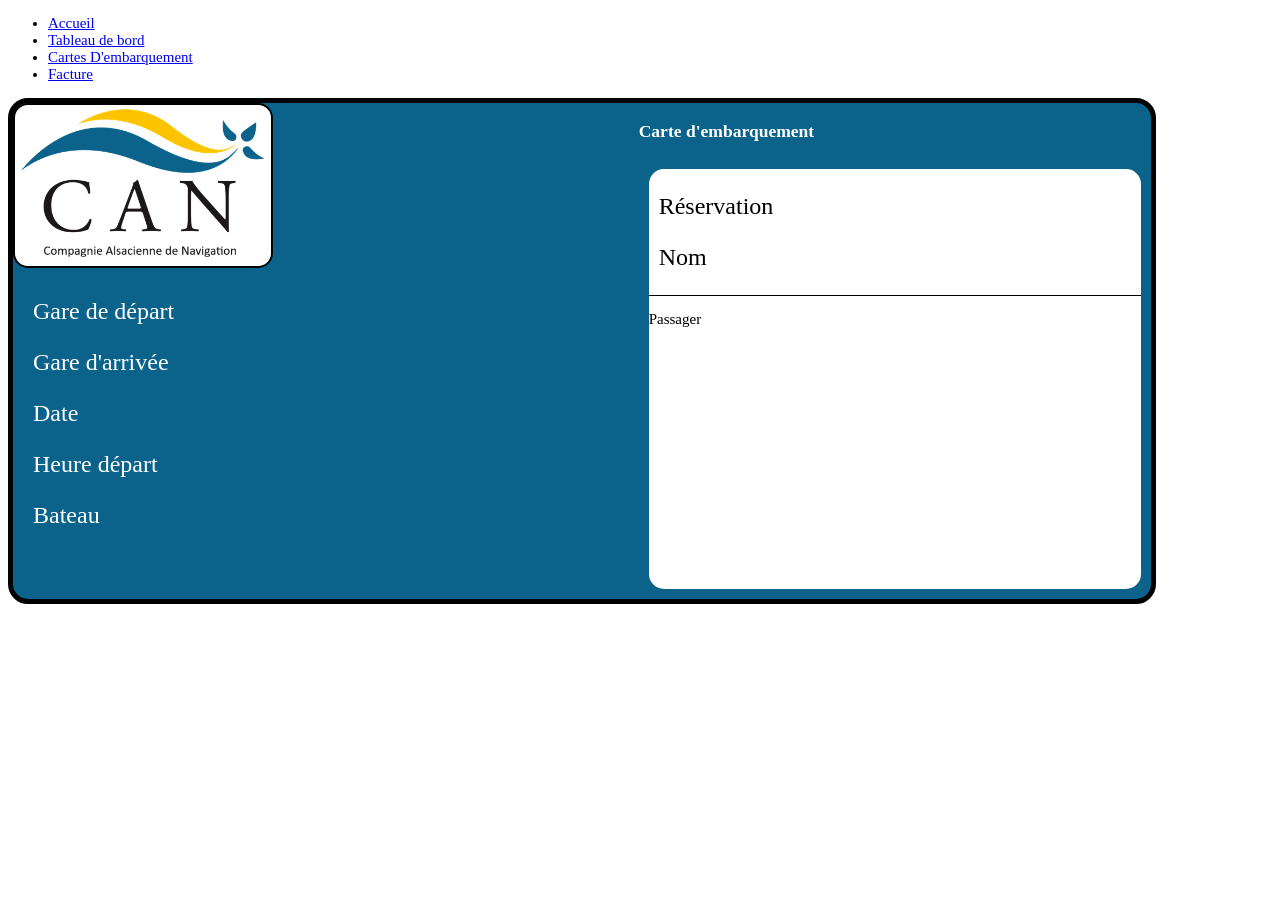
==== W11/carte.html @ 75173a9d "K | correction du style de la carte" ====
<!DOCTYPE html>
<html lang="en">
  <head>
    <meta charset="UTF-8" />
    <meta name="viewport" content="width=device-width, initial-scale=1.0" />
    <link rel="stylesheet" href="style/carte.css" />
    <title>Carte d'embarquement</title>
  </head>
  <body>
    <header>
      <nav>
        <ul>
          <li>
            <a href="./acceuil">Accueil</a>
          </li>
          <li>
            <a href="./dashboard.html">Tableau de bord</a>
          </li>
          <li>
            <a href="#">Cartes D'embarquement</a>
          </li>
          <li>
            <a href="./facture.html">Facture</a>
          </li>
        </ul>
      </nav>
    </header>
    <main>
      <section class="carte">
        <section class="gauche">
          <header>
            <img src="assets/CAN.png" alt="Logo CAN" id="logo" />
          </header>
          <section class="bateau">
            <p>Gare de départ <span class="depart"></span></p>
            <p>Gare d'arrivée <span class="arrivee"></span></p>
            <p>Date <span class="date"></span></p>
            <p>Heure départ <span class="heureDepart"></span></p>
            <p>Bateau <span class="nomBateau"></span></p>
          </section>
        </section>
        <section class="droite">
          <h1>Carte d'embarquement</h1>
          <section class="personne">
            <header>
              <div class="gauche">
                <p>Réservation</p>
                <p>Nom</p>
              </div>
              <div class="droite">
                <span class="reservation"></span>
                <span class="nom"></span>
              </div>
            </header>
            <p>Passager <span class="passager"></span></p>
          </section>
        </section>
      </section>
    </main>
  </body>
</html>
---- W11/style/carte.css ----
body {
  font-size: 15px;
}
.carte {
  border: 5px black solid;
  display: flex;
  justify-content: space-between;
  border-radius: 20px;
  background-color: #0b638b;
  height: 31rem;
  width: 90%;
}

.gauche span {
  background-color: #fff;
  width: 10rem;
  height: 20rem;
}

.gauche {
  /* border: 1px black solid; */
  width: 50%;
  height: 100%;
  color: #fff;
  font-size: x-large;
}

.bateau{
  padding-left: 20px;
}

.droite{
  width: 45%;
  display: flex;
  justify-content: space-between;
  flex-direction: column;
}

.personne{
  background-color: #fff;
  border-radius: 15px;
  margin: 10px;
  height: 90%;
}

.personne header{
  border-bottom: 1px solid black;
  font-size: x-large;
}

#logo {
  width: 45%;
  height: auto;
  border-radius: 15px;
  border: 2px solid black;
}

h1{
  color: #fff;
}

.droite .gauche{
  color: #000;
  padding: 0 0 0 10px;
}
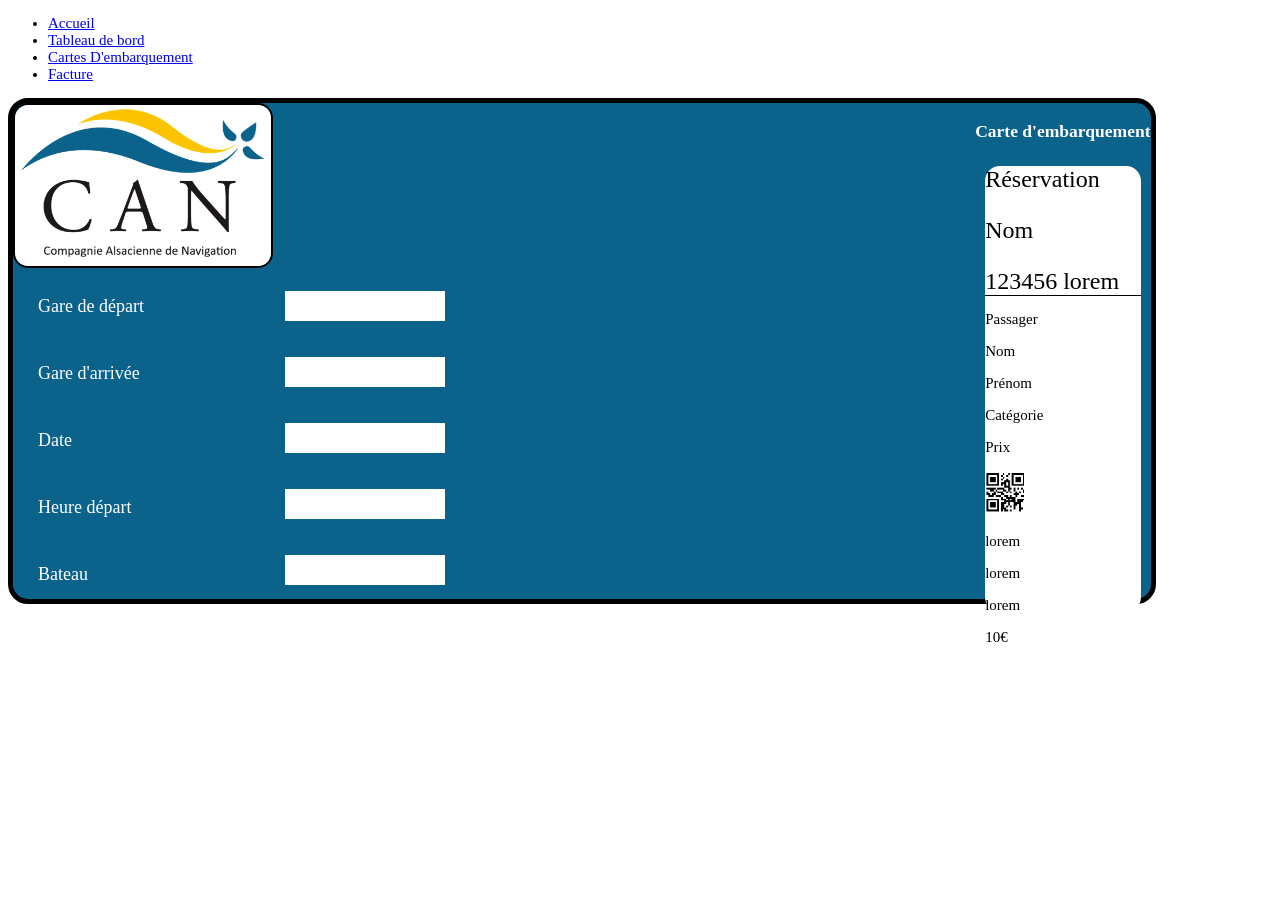
==== commit 98e95a44: "K | Reprise du css" ====
--- a/W11/carte.html
+++ b/W11/carte.html
@@ -1,61 +1,90 @@
 <!DOCTYPE html>
 <html lang="en">
-  <head>
-    <meta charset="UTF-8" />
-    <meta name="viewport" content="width=device-width, initial-scale=1.0" />
-    <link rel="stylesheet" href="style/carte.css" />
-    <title>Carte d'embarquement</title>
-  </head>
-  <body>
-    <header>
-      <nav>
-        <ul>
-          <li>
-            <a href="./acceuil">Accueil</a>
-          </li>
-          <li>
-            <a href="./dashboard.html">Tableau de bord</a>
-          </li>
-          <li>
-            <a href="#">Cartes D'embarquement</a>
-          </li>
-          <li>
-            <a href="./facture.html">Facture</a>
-          </li>
-        </ul>
-      </nav>
-    </header>
-    <main>
-      <section class="carte">
-        <section class="gauche">
-          <header>
-            <img src="assets/CAN.png" alt="Logo CAN" id="logo" />
-          </header>
-          <section class="bateau">
-            <p>Gare de départ <span class="depart"></span></p>
-            <p>Gare d'arrivée <span class="arrivee"></span></p>
-            <p>Date <span class="date"></span></p>
-            <p>Heure départ <span class="heureDepart"></span></p>
-            <p>Bateau <span class="nomBateau"></span></p>
-          </section>
-        </section>
-        <section class="droite">
-          <h1>Carte d'embarquement</h1>
-          <section class="personne">
-            <header>
-              <div class="gauche">
-                <p>Réservation</p>
-                <p>Nom</p>
-              </div>
-              <div class="droite">
-                <span class="reservation"></span>
-                <span class="nom"></span>
-              </div>
-            </header>
-            <p>Passager <span class="passager"></span></p>
-          </section>
-        </section>
-      </section>
-    </main>
-  </body>
+	<head>
+		<meta charset="UTF-8" />
+		<meta name="viewport" content="width=device-width, initial-scale=1.0" />
+		<link rel="stylesheet" href="style/carte.css" />
+		<title>Carte d'embarquement</title>
+	</head>
+	<body>
+		<header>
+			<nav>
+				<ul>
+					<li>
+						<a href="./acceuil">Accueil</a>
+					</li>
+					<li>
+						<a href="./dashboard.html">Tableau de bord</a>
+					</li>
+					<li>
+						<a href="#">Cartes D'embarquement</a>
+					</li>
+					<li>
+						<a href="./facture.html">Facture</a>
+					</li>
+				</ul>
+			</nav>
+		</header>
+		<main>
+			<section class="carte">
+				<div id="gauche">
+					<header>
+						<img src="assets/CAN.png" alt="Logo CAN" id="logo" />
+					</header>
+					<section class="bateau">
+						<div class="libelle">
+							<p>Gare de départ</p>
+							<p>Gare d'arrivée</p>
+							<p>Date</p>
+							<p>Heure départ</p>
+							<p>Bateau</p>
+						</div>
+						<div class="valeur">
+							<p class="depart">test</p>
+							<p class="arrivee"></p>
+							<p class="date">test</p>
+							<p class="heureDepart"></p>
+							<p class="nomBateau"></p>
+						</div>
+					</section>
+				</div>
+				<section class="droite">
+					<h1>Carte d'embarquement</h1>
+					<section class="personne">
+						<header>
+							<div class="gauche">
+								<p>Réservation</p>
+								<p>Nom</p>
+							</div>
+							<div class="droite">
+								<span class="reservation">123456</span>
+								<span class="nom">lorem</span>
+							</div>
+						</header>
+						<article class="passagerInfo">
+							<section class="libelle">
+								<p class="passager">Passager</p>
+								<p class="nom">Nom</p>
+								<p class="prenom">Prénom</p>
+								<p class="categorie">Catégorie</p>
+								<p class="prix">Prix</p>
+							</section>
+							<section class="valeur">
+								<img
+									src="./assets/qrcodePlaceHolder.png"
+									alt="qrcode"
+									id="qrcode"
+									class="passager"
+								/>
+								<p class="nom">lorem</p>
+								<p class="prenom">lorem</p>
+								<p class="categorie">lorem</p>
+								<p class="prix">10€</p>
+							</section>
+						</article>
+					</section>
+				</section>
+			</section>
+		</main>
+	</body>
 </html>
--- a/W11/style/carte.css
+++ b/W11/style/carte.css
@@ -1,65 +1,92 @@
 body {
-  font-size: 15px;
+	font-size: 15px;
 }
 .carte {
-  border: 5px black solid;
-  display: flex;
-  justify-content: space-between;
-  border-radius: 20px;
-  background-color: #0b638b;
-  height: 31rem;
-  width: 90%;
+	border: 5px black solid;
+	display: flex;
+	justify-content: space-between;
+	border-radius: 20px;
+	background-color: #0b638b;
+	height: 31rem;
+	width: 90%;
+	position: relative;
 }
 
 .gauche span {
-  background-color: #fff;
-  width: 10rem;
-  height: 20rem;
+	background-color: #fff;
+	width: 10rem;
+	height: 20rem;
 }
 
-.gauche {
-  /* border: 1px black solid; */
-  width: 50%;
-  height: 100%;
-  color: #fff;
-  font-size: x-large;
+#gauche {
+	/* border: 1px black solid; */
+	width: 50%;
+	height: 100%;
+	color: #fff;
+	font-size: larger;
+	position: relative;
+	display: flex;
+	flex-direction: column;
 }
 
-.bateau{
-  padding-left: 20px;
+.bateau {
+	padding-left: 20px;
+	display: flex;
+	height: 100%;
+	position: relative;
+	flex-direction: column;
+	flex-wrap: wrap;
+}
+.bateau > div {
+	display: flex;
+	justify-content: space-around;
+	flex-direction: column;
 }
 
-.droite{
-  width: 45%;
-  display: flex;
-  justify-content: space-between;
-  flex-direction: column;
+.bateau .valeur > p {
+	width: 150px;
+	height: 20px;
+	background-color: #fff;
+	/* border-radius: 50% 100%; */
+	/* margin: 15px 10px; */
+	/* padding: 5px; */
 }
 
-.personne{
-  background-color: #fff;
-  border-radius: 15px;
-  margin: 10px;
-  height: 90%;
+.bateau > div > p {
+	padding: 5px;
 }
 
-.personne header{
-  border-bottom: 1px solid black;
-  font-size: x-large;
+/* .droite {
+	width: 45%;
+	display: flex;
+	justify-content: space-between;
+	flex-direction: column;
+} */
+
+.personne {
+	background-color: #fff;
+	border-radius: 15px;
+	margin: 10px;
+	height: 90%;
+}
+
+.personne header {
+	border-bottom: 1px solid black;
+	font-size: x-large;
 }
 
 #logo {
-  width: 45%;
-  height: auto;
-  border-radius: 15px;
-  border: 2px solid black;
+	width: 45%;
+	height: auto;
+	border-radius: 15px;
+	border: 2px solid black;
 }
 
-h1{
-  color: #fff;
+h1 {
+	color: #fff;
 }
-
-.droite .gauche{
-  color: #000;
-  padding: 0 0 0 10px;
-}+/* 
+.droite .gauche {
+	color: #000;
+	padding: 0 0 0 10px;
+} */
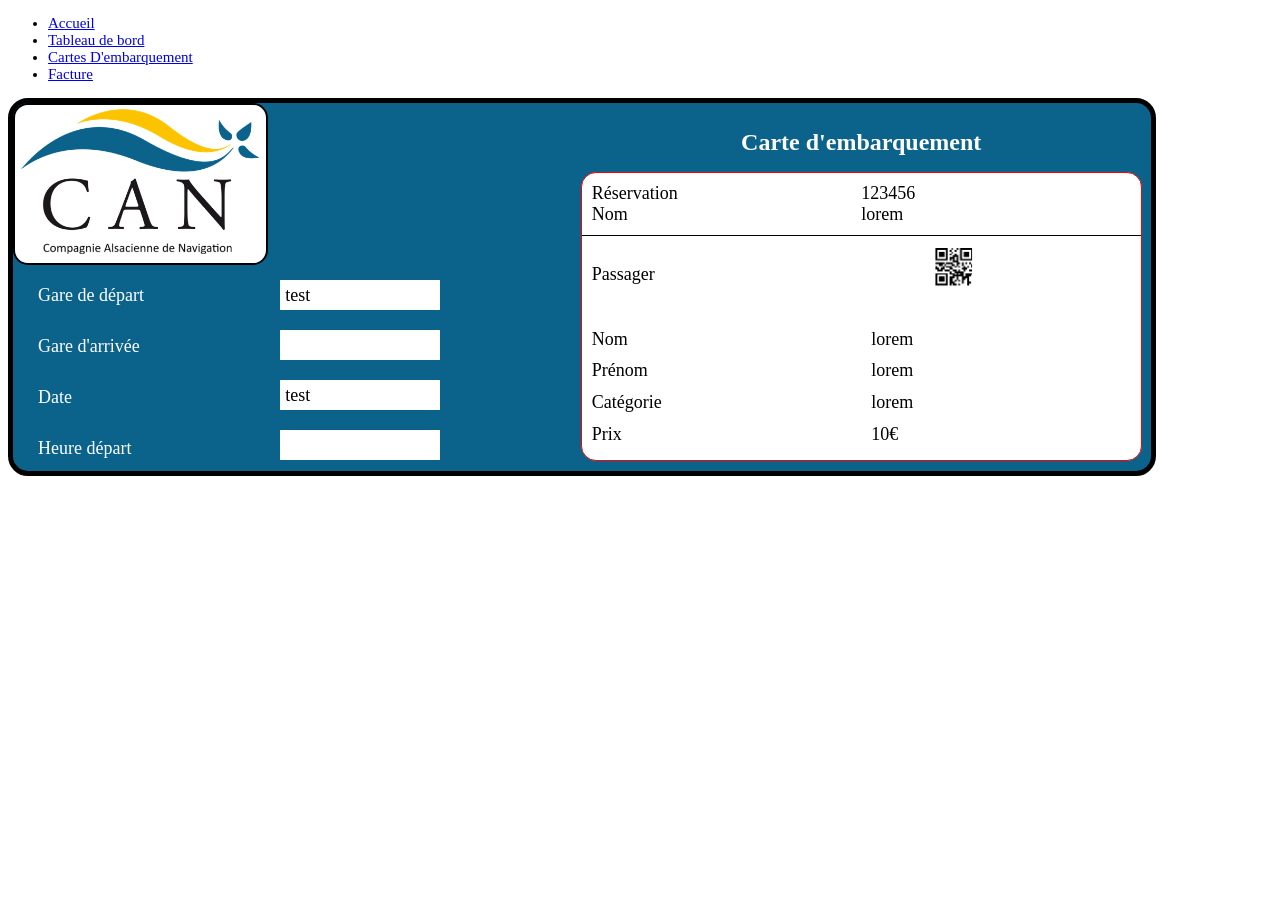
==== commit 4c627be6: "K | style de la carte presque fini" ====
--- a/W11/carte.html
+++ b/W11/carte.html
@@ -26,8 +26,8 @@
 			</nav>
 		</header>
 		<main>
-			<section class="carte">
-				<div id="gauche">
+			<div class="carte">
+				<div class="gauche">
 					<header>
 						<img src="assets/CAN.png" alt="Logo CAN" id="logo" />
 					</header>
@@ -48,43 +48,45 @@
 						</div>
 					</section>
 				</div>
-				<section class="droite">
+				<div class="droite">
 					<h1>Carte d'embarquement</h1>
 					<section class="personne">
 						<header>
-							<div class="gauche">
+							<div class="libelle">
 								<p>Réservation</p>
 								<p>Nom</p>
 							</div>
-							<div class="droite">
-								<span class="reservation">123456</span>
-								<span class="nom">lorem</span>
+							<div class="valeur">
+								<p class="reservation">123456</p>
+								<p class="nom">lorem</p>
 							</div>
 						</header>
-						<article class="passagerInfo">
-							<section class="libelle">
-								<p class="passager">Passager</p>
+						<div class="qrcode">
+							<p class="passager">Passager</p>
+							<img
+								src="./assets/qrcodePlaceHolder.png"
+								alt="qrcode"
+								id="qrcodeImg"
+								class="passager"
+							/>
+						</div>
+						<div class="passagerInfo">
+							<div class="libelle">
 								<p class="nom">Nom</p>
 								<p class="prenom">Prénom</p>
 								<p class="categorie">Catégorie</p>
 								<p class="prix">Prix</p>
-							</section>
-							<section class="valeur">
-								<img
-									src="./assets/qrcodePlaceHolder.png"
-									alt="qrcode"
-									id="qrcode"
-									class="passager"
-								/>
+							</div>
+							<div class="valeur">
 								<p class="nom">lorem</p>
 								<p class="prenom">lorem</p>
 								<p class="categorie">lorem</p>
 								<p class="prix">10€</p>
-							</section>
-						</article>
+							</div>
+						</div>
 					</section>
-				</section>
-			</section>
+				</div>
+			</div>
 		</main>
 	</body>
 </html>
--- a/W11/style/carte.css
+++ b/W11/style/carte.css
@@ -7,9 +7,10 @@
 	justify-content: space-between;
 	border-radius: 20px;
 	background-color: #0b638b;
-	height: 31rem;
+	height: 23rem;
 	width: 90%;
 	position: relative;
+	/* padding: 5px; */
 }
 
 .gauche span {
@@ -18,7 +19,7 @@
 	height: 20rem;
 }
 
-#gauche {
+div.gauche {
 	/* border: 1px black solid; */
 	width: 50%;
 	height: 100%;
@@ -47,21 +48,13 @@
 	width: 150px;
 	height: 20px;
 	background-color: #fff;
-	/* border-radius: 50% 100%; */
-	/* margin: 15px 10px; */
-	/* padding: 5px; */
+	color: black;
 }
 
 .bateau > div > p {
 	padding: 5px;
+	margin: 10px 0;
 }
-
-/* .droite {
-	width: 45%;
-	display: flex;
-	justify-content: space-between;
-	flex-direction: column;
-} */
 
 .personne {
 	background-color: #fff;
@@ -72,7 +65,21 @@
 
 .personne header {
 	border-bottom: 1px solid black;
-	font-size: x-large;
+	font-size: large;
+	display: flex;
+	flex-wrap: wrap;
+}
+
+.personne > * {
+	padding: 10px;
+}
+.personne header > div {
+	width: 50%;
+	height: 100%;
+}
+
+.personne header p {
+	margin: 0;
 }
 
 #logo {
@@ -84,9 +91,56 @@
 
 h1 {
 	color: #fff;
+	font-size: x-large;
 }
-/* 
-.droite .gauche {
-	color: #000;
-	padding: 0 0 0 10px;
-} */
+
+div.droite {
+	font-size: larger;
+	width: 50%;
+	display: flex;
+	flex-direction: column;
+	align-items: center;
+	margin: 10px;
+}
+
+.personne {
+	width: 100%;
+	margin: 0;
+	height: 100%;
+	border: 1px red solid;
+	display: flex;
+	flex-direction: column;
+}
+
+.passagerInfo {
+	width: 100%;
+	height: 100%;
+	display: flex;
+}
+
+.passagerInfo div {
+	width: 50%;
+	height: 100%;
+	display: flex;
+	flex-direction: column;
+	justify-content: space-around;
+	position: relative;
+}
+
+.passagerInfo div p {
+	margin: 0px;
+}
+
+.qrcode {
+	width: 100%;
+	height: 25%;
+	display: flex;
+	justify-content: start;
+	align-items: start;
+	gap: 50%;
+}
+
+img#qrcodeImg {
+	width: 40px;
+	height: auto;
+}
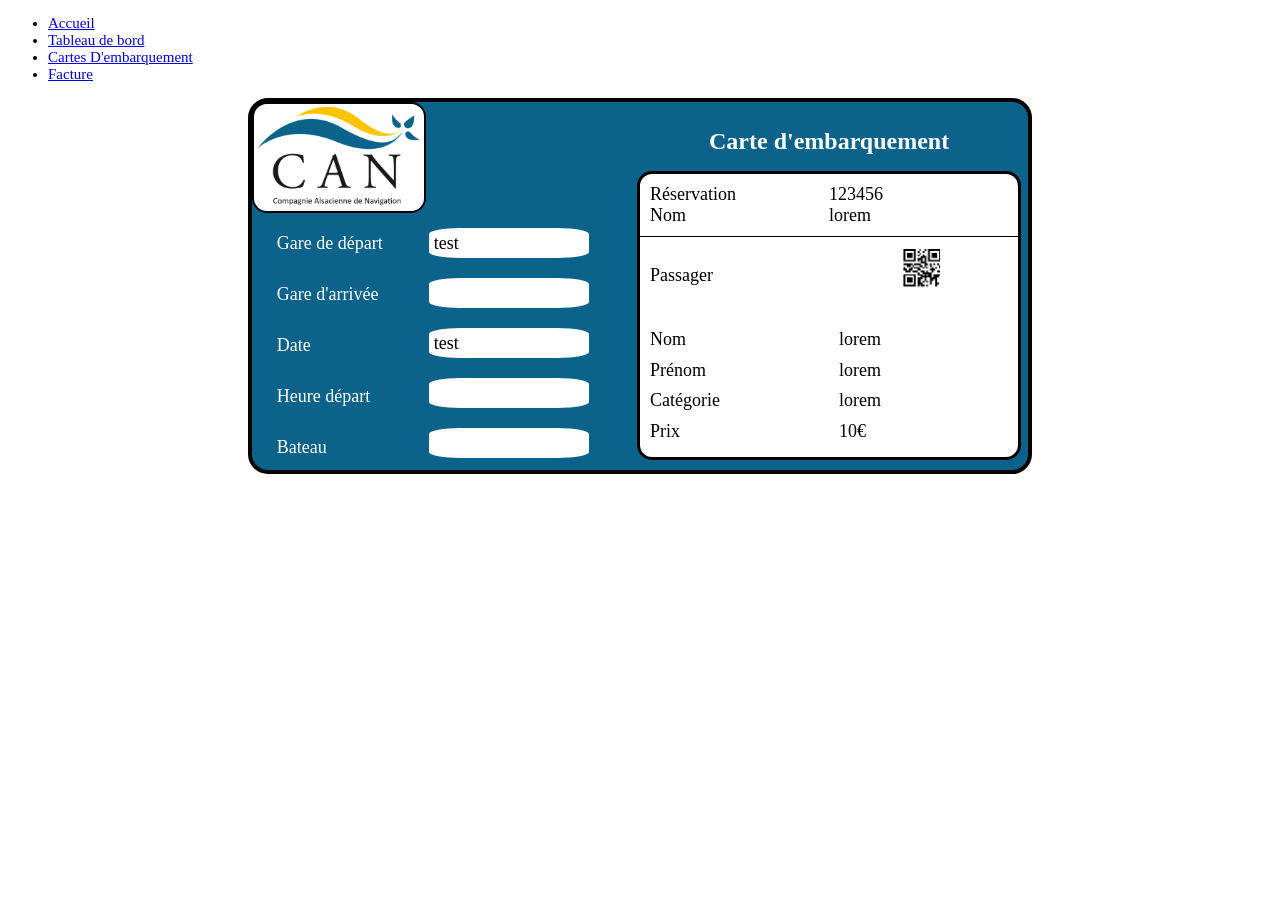
==== commit 1c321406: "K | bases du js" ====
--- a/W11/carte.html
+++ b/W11/carte.html
@@ -31,7 +31,7 @@
 					<header>
 						<img src="assets/CAN.png" alt="Logo CAN" id="logo" />
 					</header>
-					<section class="bateau">
+					<section class="bateau" id="infoBateau">
 						<div class="libelle">
 							<p>Gare de départ</p>
 							<p>Gare d'arrivée</p>
@@ -88,5 +88,6 @@
 				</div>
 			</div>
 		</main>
+		<script src="./js/carte.js"></script>
 	</body>
 </html>
--- a/W11/style/carte.css
+++ b/W11/style/carte.css
@@ -1,22 +1,22 @@
 body {
 	font-size: 15px;
 }
+main {
+	display: flex;
+	justify-content: center;
+}
+
 .carte {
-	border: 5px black solid;
+	border: 4px black solid;
 	display: flex;
 	justify-content: space-between;
 	border-radius: 20px;
 	background-color: #0b638b;
 	height: 23rem;
-	width: 90%;
+	aspect-ratio: 2.11;
+	width: auto;
 	position: relative;
 	/* padding: 5px; */
-}
-
-.gauche span {
-	background-color: #fff;
-	width: 10rem;
-	height: 20rem;
 }
 
 div.gauche {
@@ -49,6 +49,7 @@
 	height: 20px;
 	background-color: #fff;
 	color: black;
+	border-radius: 20%;
 }
 
 .bateau > div > p {
@@ -107,7 +108,7 @@
 	width: 100%;
 	margin: 0;
 	height: 100%;
-	border: 1px red solid;
+	border: 3px black solid;
 	display: flex;
 	flex-direction: column;
 }
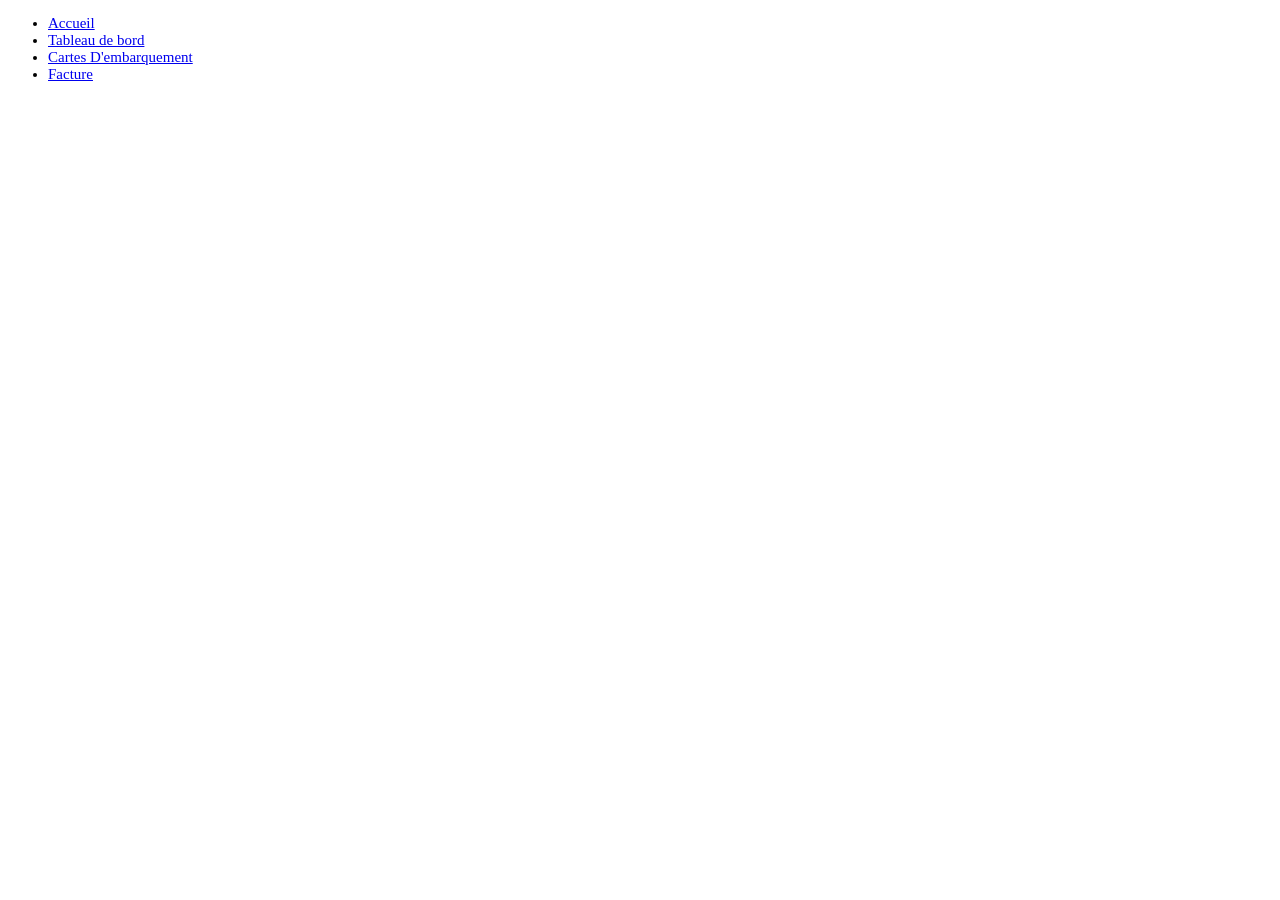
==== commit c48ecb96: "K | partiellement fini" ====
--- a/W11/carte.html
+++ b/W11/carte.html
@@ -26,12 +26,14 @@
 			</nav>
 		</header>
 		<main>
-			<div class="carte">
+			<div id="passagers"></div>
+			<div id="vehicules"></div>
+			<div class="cartePassager carte">
 				<div class="gauche">
 					<header>
 						<img src="assets/CAN.png" alt="Logo CAN" id="logo" />
 					</header>
-					<section class="bateau" id="infoBateau">
+					<section class="bateau infoBateau" class="infoBateau">
 						<div class="libelle">
 							<p>Gare de départ</p>
 							<p>Gare d'arrivée</p>
@@ -62,15 +64,14 @@
 							</div>
 						</header>
 						<div class="qrcode">
-							<p class="passager">Passager</p>
+							<p class="type">Passager</p>
 							<img
 								src="./assets/qrcodePlaceHolder.png"
 								alt="qrcode"
-								id="qrcodeImg"
-								class="passager"
+								class="passager qrcodeImg"
 							/>
 						</div>
-						<div class="passagerInfo">
+						<div class="passagerInfo info">
 							<div class="libelle">
 								<p class="nom">Nom</p>
 								<p class="prenom">Prénom</p>
@@ -87,6 +88,65 @@
 					</section>
 				</div>
 			</div>
+
+			<div class="carteVehicule carte">
+				<div class="gauche">
+					<header>
+						<img src="assets/CAN.png" alt="Logo CAN" id="logo" />
+					</header>
+					<section class="bateau infoBateau" class="infoBateau">
+						<div class="libelle">
+							<p>Gare de départ</p>
+							<p>Gare d'arrivée</p>
+							<p>Date</p>
+							<p>Heure départ</p>
+							<p>Bateau</p>
+						</div>
+						<div class="valeur">
+							<p class="depart">test</p>
+							<p class="arrivee"></p>
+							<p class="date">test</p>
+							<p class="heureDepart"></p>
+							<p class="nomBateau"></p>
+						</div>
+					</section>
+				</div>
+				<div class="droite">
+					<h1>Carte d'embarquement</h1>
+					<section class="personne">
+						<header>
+							<div class="libelle">
+								<p>Réservation</p>
+								<p>Nom</p>
+							</div>
+							<div class="valeur">
+								<p class="reservation">123456</p>
+								<p class="nom">lorem</p>
+							</div>
+						</header>
+						<div class="qrcode">
+							<p class="type">Véhicule</p>
+							<img
+								src="./assets/qrcodePlaceHolder.png"
+								alt="qrcode"
+								class="passager qrcodeImg"
+							/>
+						</div>
+						<div class="vehiculeInfo info">
+							<div class="libelle">
+								<p class="categorie">Catégorie</p>
+								<p class="nombre">Nombre</p>
+								<p class="prix">Prix</p>
+							</div>
+							<div class="valeur">
+								<p class="categorie">lorem</p>
+								<p class="nombre">lorem</p>
+								<p class="prix">10€</p>
+							</div>
+						</div>
+					</section>
+				</div>
+			</div>
 		</main>
 		<script src="./js/carte.js"></script>
 	</body>
--- a/W11/style/carte.css
+++ b/W11/style/carte.css
@@ -4,6 +4,17 @@
 main {
 	display: flex;
 	justify-content: center;
+	gap: 10px;
+}
+
+main > div {
+	gap: 10px;
+	display: flex;
+	flex-direction: column;
+}
+
+main > .carte {
+	display: none;
 }
 
 .carte {
@@ -12,49 +23,67 @@
 	justify-content: space-between;
 	border-radius: 20px;
 	background-color: #0b638b;
-	height: 23rem;
+	width: 650px;
+	height: auto;
 	aspect-ratio: 2.11;
-	width: auto;
 	position: relative;
-	/* padding: 5px; */
+}
+
+.carte > div {
+	padding: 5px;
+
+	height: 100%;
+	width: 45%;
+	display: flex;
 }
 
 div.gauche {
-	/* border: 1px black solid; */
-	width: 50%;
-	height: 100%;
 	color: #fff;
 	font-size: larger;
 	position: relative;
 	display: flex;
 	flex-direction: column;
+	/* flex-wrap: wrap; */
+}
+
+#logo {
+	width: 45%;
+	height: auto;
+	border-radius: 15px;
+	border: 2px solid black;
+	top: 0;
+	left: 0;
 }
 
 .bateau {
-	padding-left: 20px;
 	display: flex;
-	height: 100%;
+	height: 70%;
+	width: 100%;
 	position: relative;
-	flex-direction: column;
-	flex-wrap: wrap;
 }
 .bateau > div {
 	display: flex;
-	justify-content: space-around;
+	justify-content: space-between;
 	flex-direction: column;
+	height: 100%;
+	width: 50%;
+	position: relative;
 }
 
 .bateau .valeur > p {
-	width: 150px;
-	height: 20px;
+	/* width: 100%; */
 	background-color: #fff;
 	color: black;
 	border-radius: 20%;
 }
 
 .bateau > div > p {
+	width: 100%;
+	display: flex;
+	height: 15px;
 	padding: 5px;
 	margin: 10px 0;
+	align-items: center;
 }
 
 .personne {
@@ -83,13 +112,6 @@
 	margin: 0;
 }
 
-#logo {
-	width: 45%;
-	height: auto;
-	border-radius: 15px;
-	border: 2px solid black;
-}
-
 h1 {
 	color: #fff;
 	font-size: x-large;
@@ -97,38 +119,35 @@
 
 div.droite {
 	font-size: larger;
-	width: 50%;
-	display: flex;
 	flex-direction: column;
 	align-items: center;
-	margin: 10px;
 }
 
 .personne {
 	width: 100%;
-	margin: 0;
+	margin: 10px;
 	height: 100%;
 	border: 3px black solid;
 	display: flex;
 	flex-direction: column;
 }
 
-.passagerInfo {
+.info {
 	width: 100%;
 	height: 100%;
 	display: flex;
 }
 
-.passagerInfo div {
+.info div {
 	width: 50%;
 	height: 100%;
 	display: flex;
 	flex-direction: column;
-	justify-content: space-around;
+	justify-content: space-between;
 	position: relative;
 }
 
-.passagerInfo div p {
+.info div p {
 	margin: 0px;
 }
 
@@ -141,7 +160,7 @@
 	gap: 50%;
 }
 
-img#qrcodeImg {
+img.qrcodeImg {
 	width: 40px;
 	height: auto;
 }
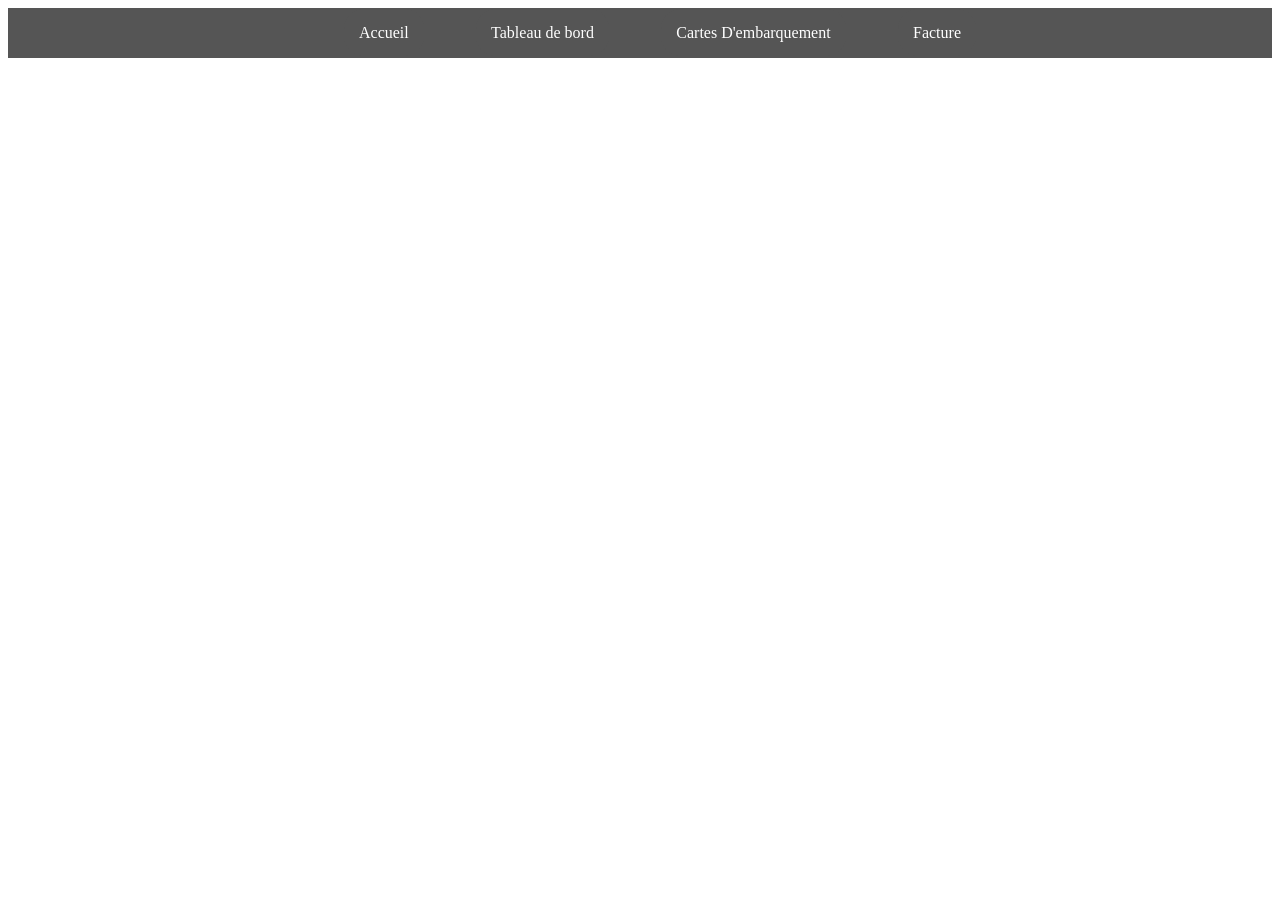
==== commit 9987d180: "K | css corrigé" ====
--- a/W11/carte.html
+++ b/W11/carte.html
@@ -1,8 +1,9 @@
 <!DOCTYPE html>
-<html lang="en">
+<html lang="fr">
 	<head>
 		<meta charset="UTF-8" />
 		<meta name="viewport" content="width=device-width, initial-scale=1.0" />
+		<link rel="stylesheet" href="style/style.css" />
 		<link rel="stylesheet" href="style/carte.css" />
 		<title>Carte d'embarquement</title>
 	</head>
@@ -11,13 +12,15 @@
 			<nav>
 				<ul>
 					<li>
-						<a href="./acceuil">Accueil</a>
+						<a href="./accueil">Accueil</a>
 					</li>
 					<li>
 						<a href="./dashboard.html">Tableau de bord</a>
 					</li>
 					<li>
-						<a href="#">Cartes D'embarquement</a>
+						<a href="./selectionReserv.html"
+							>Cartes D'embarquement</a
+						>
 					</li>
 					<li>
 						<a href="./facture.html">Facture</a>
@@ -52,7 +55,7 @@
 				</div>
 				<div class="droite">
 					<h1>Carte d'embarquement</h1>
-					<section class="personne">
+					<div class="personne">
 						<header>
 							<div class="libelle">
 								<p>Réservation</p>
@@ -85,7 +88,7 @@
 								<p class="prix">10€</p>
 							</div>
 						</div>
-					</section>
+					</div>
 				</div>
 			</div>
 
--- a/W11/style/style.css
+++ b/W11/style/style.css
@@ -0,0 +1,36 @@
+body {
+	font-size: 16px;
+}
+
+/* barre de navigation */
+
+header nav {
+	display: flex;
+	justify-content: center;
+	width: 100%;
+	background: #555;
+	padding: 0;
+}
+header nav ul {
+	display: flex;
+	justify-content: space-between;
+	width: 50%;
+}
+
+header nav ul li a {
+	background-color: #555;
+	padding: 15px;
+	text-decoration: none;
+	color: #fff;
+	height: 100%;
+	border-radius: 20px;
+	transition: 0.3s;
+}
+
+header nav ul li a:hover {
+	background-color: #444;
+}
+
+nav li {
+	list-style-type: none;
+}
--- a/W11/style/carte.css
+++ b/W11/style/carte.css
@@ -1,16 +1,7 @@
-body {
-	font-size: 15px;
-}
 main {
 	display: flex;
 	justify-content: center;
-	gap: 10px;
-}
-
-main > div {
-	gap: 10px;
-	display: flex;
-	flex-direction: column;
+	/* gap: 10px;s */
 }
 
 main > .carte {
@@ -23,27 +14,33 @@
 	justify-content: space-between;
 	border-radius: 20px;
 	background-color: #0b638b;
-	width: 650px;
+	/* width: 650px; */
+	width: 45vw;
+	min-width: 670px;
 	height: auto;
 	aspect-ratio: 2.11;
 	position: relative;
+	margin: 10px;
 }
 
 .carte > div {
+	display: flex;
+	align-items: center;
+	justify-content: space-between;
 	padding: 5px;
-
+	font-size: larger;
 	height: 100%;
 	width: 45%;
-	display: flex;
+	flex-direction: column;
+	position: relative;
 }
 
 div.gauche {
 	color: #fff;
-	font-size: larger;
-	position: relative;
-	display: flex;
-	flex-direction: column;
-	/* flex-wrap: wrap; */
+}
+
+div.droite {
+	color: #000;
 }
 
 #logo {
@@ -71,7 +68,6 @@
 }
 
 .bateau .valeur > p {
-	/* width: 100%; */
 	background-color: #fff;
 	color: black;
 	border-radius: 20%;
@@ -80,17 +76,26 @@
 .bateau > div > p {
 	width: 100%;
 	display: flex;
-	height: 15px;
+	height: 25px;
 	padding: 5px;
-	margin: 10px 0;
+	margin: 0;
 	align-items: center;
+	box-sizing: border-box;
 }
 
 .personne {
 	background-color: #fff;
 	border-radius: 15px;
-	margin: 10px;
-	height: 90%;
+	/* margin: 10px; */
+	padding: 5px;
+	width: 100%;
+	height: 100%;
+	border: 3px black solid;
+	display: flex;
+	flex-direction: column;
+	position: relative;
+	justify-content: space-between;
+	box-sizing: border-box;
 }
 
 .personne header {
@@ -100,9 +105,6 @@
 	flex-wrap: wrap;
 }
 
-.personne > * {
-	padding: 10px;
-}
 .personne header > div {
 	width: 50%;
 	height: 100%;
@@ -115,26 +117,12 @@
 h1 {
 	color: #fff;
 	font-size: x-large;
-}
-
-div.droite {
-	font-size: larger;
-	flex-direction: column;
-	align-items: center;
-}
-
-.personne {
-	width: 100%;
-	margin: 10px;
-	height: 100%;
-	border: 3px black solid;
-	display: flex;
-	flex-direction: column;
+	/* display: none; */
 }
 
 .info {
 	width: 100%;
-	height: 100%;
+	height: 50%;
 	display: flex;
 }
 
@@ -153,7 +141,7 @@
 
 .qrcode {
 	width: 100%;
-	height: 25%;
+	height: 15%;
 	display: flex;
 	justify-content: start;
 	align-items: start;
@@ -164,3 +152,7 @@
 	width: 40px;
 	height: auto;
 }
+
+.personne > * {
+	/* display: none !important; */
+}
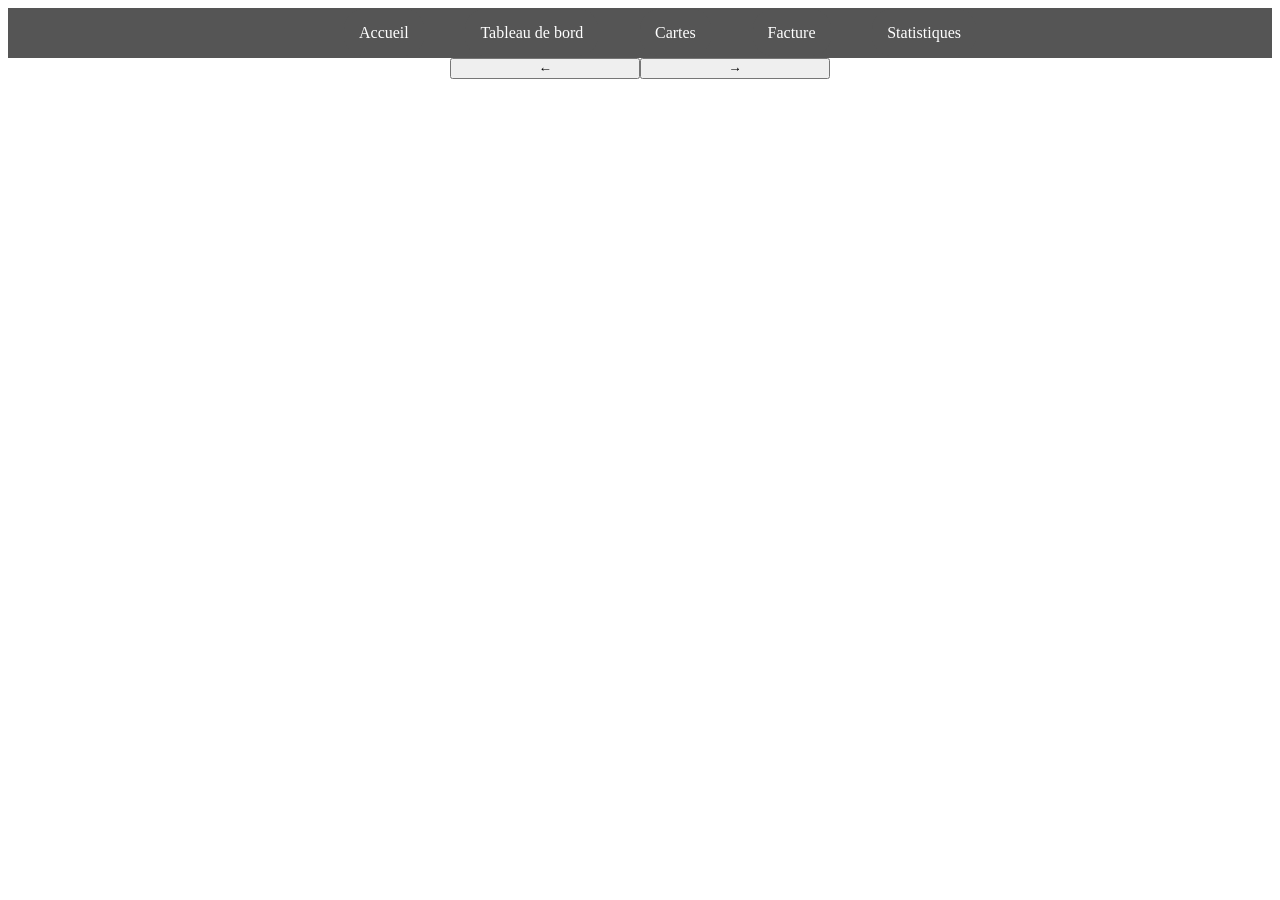
==== commit 4c3309d0: "K | correction du code pour repondre au cahiers des charges" ====
--- a/W11/carte.html
+++ b/W11/carte.html
@@ -12,25 +12,30 @@
 			<nav>
 				<ul>
 					<li>
-						<a href="./accueil">Accueil</a>
+						<a href="./index.html">Accueil</a>
 					</li>
 					<li>
 						<a href="./dashboard.html">Tableau de bord</a>
 					</li>
 					<li>
-						<a href="./selectionReserv.html"
-							>Cartes D'embarquement</a
-						>
+						<a href="./selectionReserv.html">Cartes</a>
 					</li>
 					<li>
 						<a href="./facture.html">Facture</a>
+					</li>
+					<li>
+						<a href="./stats.html">Statistiques</a>
 					</li>
 				</ul>
 			</nav>
 		</header>
 		<main>
-			<div id="passagers"></div>
-			<div id="vehicules"></div>
+			<div id="affichage"></div>
+			<div id="btnSelection">
+				<button id="btnGauche">←</button>
+				<button id="btnDroit">→</button>
+			</div>
+
 			<div class="cartePassager carte">
 				<div class="gauche">
 					<header>
--- a/W11/style/carte.css
+++ b/W11/style/carte.css
@@ -1,7 +1,20 @@
 main {
 	display: flex;
-	justify-content: center;
+	align-items: center;
+	flex-direction: column;
 	/* gap: 10px;s */
+}
+
+#btnSelection {
+	width: 30%;
+	height: 30%;
+	display: flex;
+	justify-content: space-around;
+}
+
+#btnSelection > button {
+	width: 50%;
+	height: 50%;
 }
 
 main > .carte {
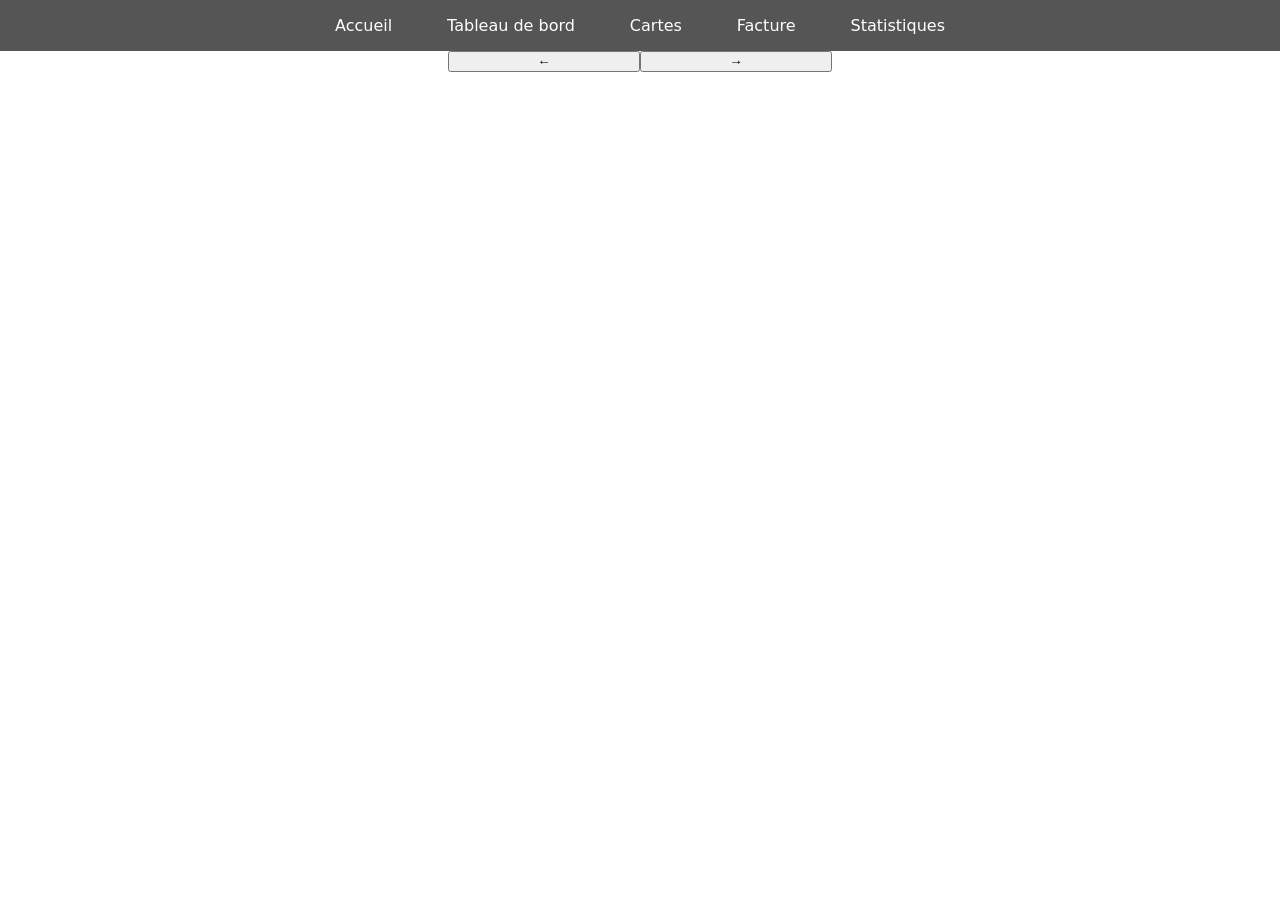
==== commit a93de061: "K | debut des autres partie" ====
--- a/W11/carte.html
+++ b/W11/carte.html
@@ -21,7 +21,7 @@
 						<a href="./selectionReserv.html">Cartes</a>
 					</li>
 					<li>
-						<a href="./facture.html">Facture</a>
+						<a href="selectionFacture.html">Facture</a>
 					</li>
 					<li>
 						<a href="./stats.html">Statistiques</a>
--- a/W11/style/style.css
+++ b/W11/style/style.css
@@ -1,5 +1,7 @@
 body {
 	font-size: 16px;
+	margin: 0;
+	font-family: system-ui;
 }
 
 /* barre de navigation */
@@ -15,6 +17,7 @@
 	display: flex;
 	justify-content: space-between;
 	width: 50%;
+	padding: 0;
 }
 
 header nav ul li a {
@@ -34,3 +37,13 @@
 nav li {
 	list-style-type: none;
 }
+
+@media screen and (max-width: 1100px) {
+	header nav ul {
+		width: 100%;
+	}
+	header nav ul li a {
+		padding: 5px;
+		font-size: smaller;
+	}
+}
--- a/W11/style/carte.css
+++ b/W11/style/carte.css
@@ -27,13 +27,13 @@
 	justify-content: space-between;
 	border-radius: 20px;
 	background-color: #0b638b;
-	/* width: 650px; */
 	width: 45vw;
 	min-width: 670px;
 	height: auto;
 	aspect-ratio: 2.11;
 	position: relative;
 	margin: 10px;
+	box-sizing: border-box;
 }
 
 .carte > div {
@@ -131,6 +131,7 @@
 	color: #fff;
 	font-size: x-large;
 	/* display: none; */
+	text-wrap: nowrap;
 }
 
 .info {
@@ -169,3 +170,35 @@
 .personne > * {
 	/* display: none !important; */
 }
+
+@media screen and (max-width: 1100px) {
+	body {
+		min-width: 364px;
+		overflow: auto;
+	}
+	h1 {
+		font-size: small;
+	}
+	p {
+		font-size: x-small;
+	}
+	.affichage {
+		padding: 0px;
+		width: 100px;
+	}
+	.carte {
+		width: 100vw;
+		min-width: 400px;
+		max-width: 500px;
+	}
+
+	.bateau > div > p {
+		height: 15px;
+	}
+	#btnSelection {
+		width: 90%;
+	}
+	.qrcode {
+		width: 80%;
+	}
+}
